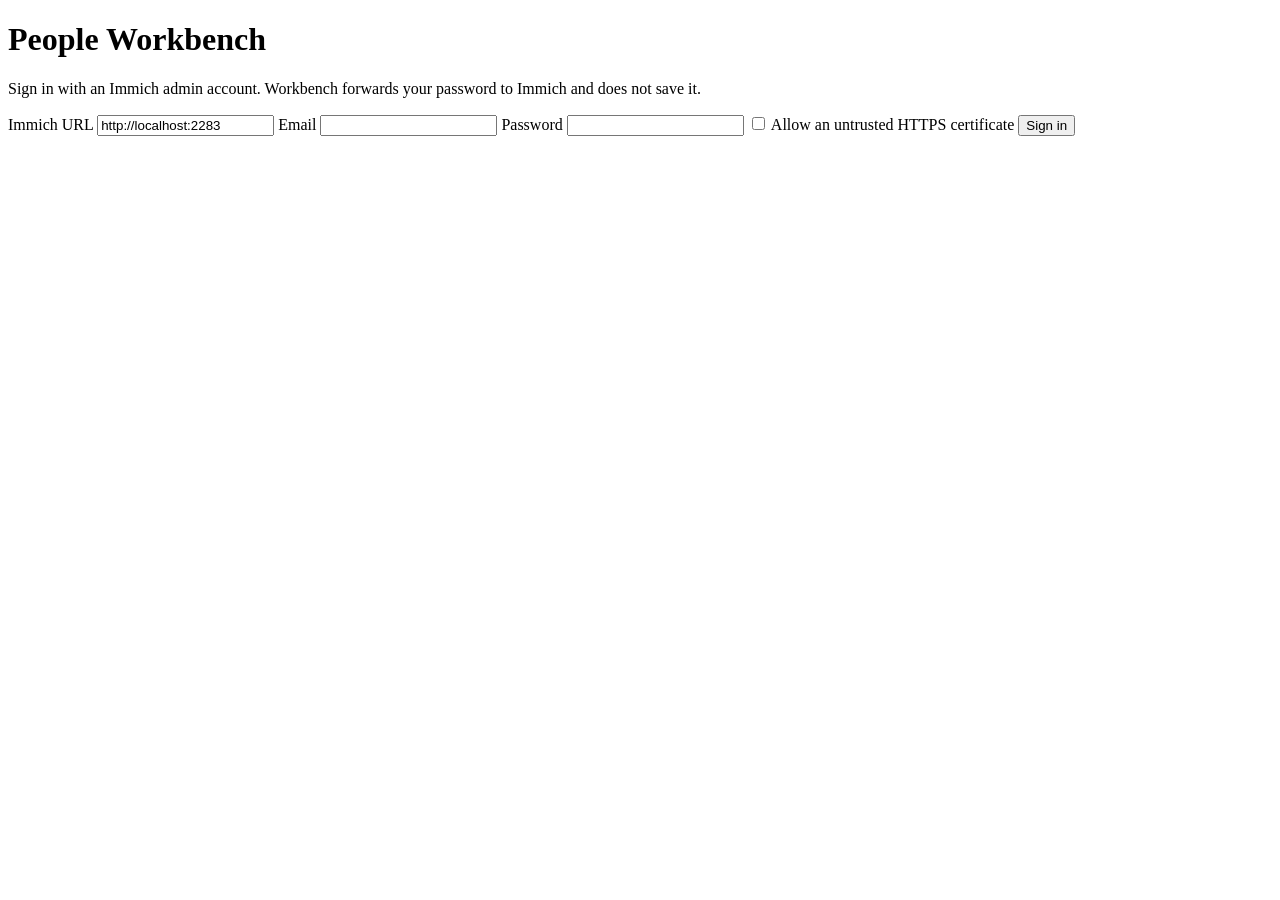
==== web/login.html @ 69fe6af0 "Require Immich admin login for People Workbench" ====
<!doctype html>
<!-- Copyright (C) 2026 Serkan Bekdemir
     SPDX-License-Identifier: AGPL-3.0-only -->
<html lang="en">
<head>
  <meta charset="utf-8">
  <meta name="viewport" content="width=device-width, initial-scale=1">
  <title>Sign in · People Workbench</title>
  <link rel="stylesheet" href="/styles.css">
  <script type="module" src="/login.js"></script>
</head>
<body class="login-page">
  <main class="login-card">
    <h1>People Workbench</h1>
    <p>Sign in with an Immich admin account. Workbench forwards your password to Immich and does not save it.</p>
    <form id="login-form" class="dialog-form">
      <label>Immich URL <input id="immich-url" type="url" value="http://localhost:2283" required autocomplete="url"></label>
      <label>Email <input id="immich-email" type="email" required autocomplete="username"></label>
      <label>Password <input id="immich-password" type="password" required autocomplete="current-password"></label>
      <label class="check-row"><input id="insecure-tls" type="checkbox"> Allow an untrusted HTTPS certificate</label>
      <p id="login-error" class="error-text" role="alert" hidden></p>
      <button id="login-button" class="primary-button" type="submit">Sign in</button>
    </form>
  </main>
</body>
</html>
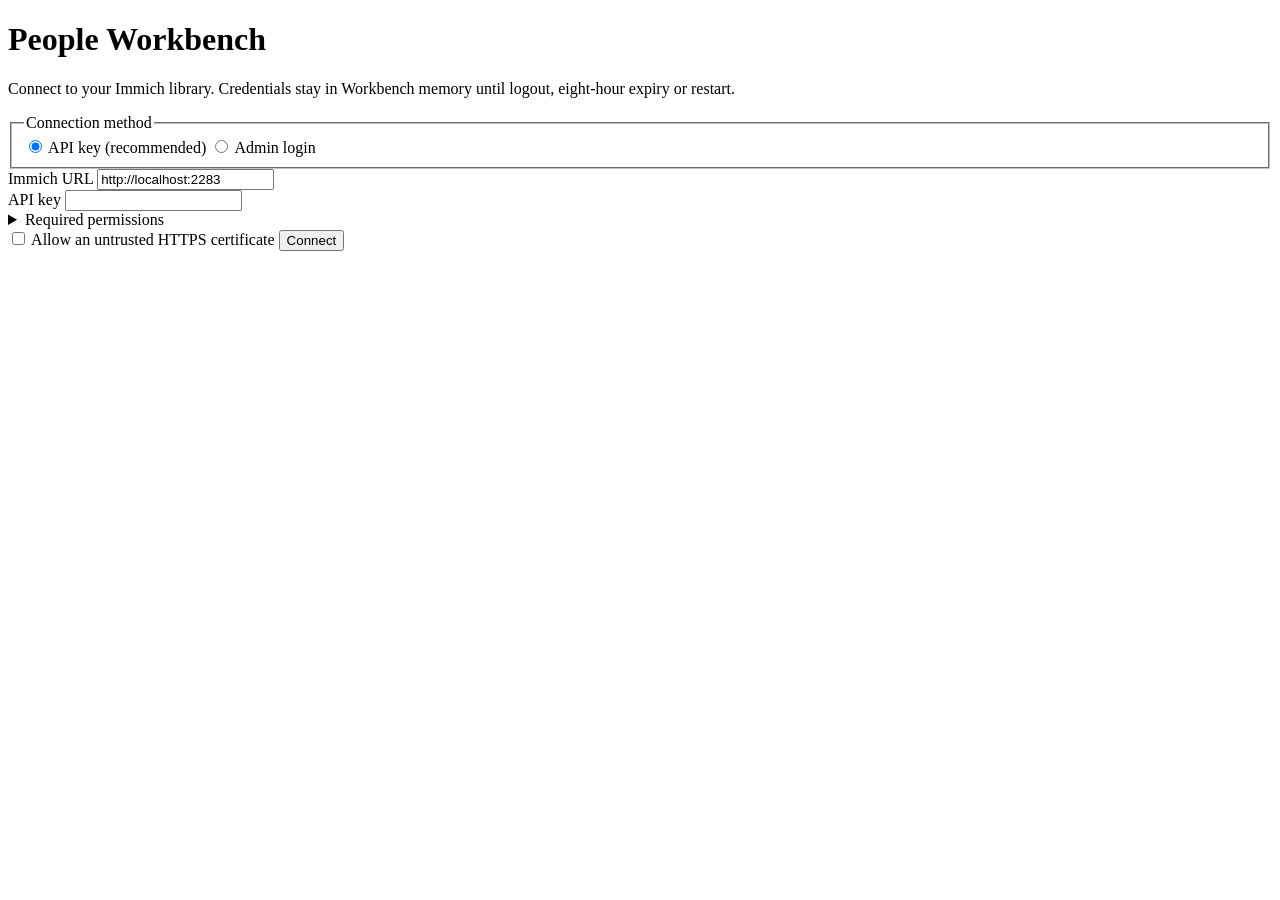
==== commit be0c79ed: "Integrate scoped API-key authentication with deployment and navigation" ====
--- a/web/login.html
+++ b/web/login.html
@@ -7,19 +7,37 @@
   <meta name="viewport" content="width=device-width, initial-scale=1">
   <title>Sign in · People Workbench</title>
   <link rel="stylesheet" href="/styles.css">
+  <link rel="stylesheet" href="/login-key.css">
   <script type="module" src="/login.js"></script>
 </head>
 <body class="login-page">
   <main class="login-card">
     <h1>People Workbench</h1>
-    <p>Sign in with an Immich admin account. Workbench forwards your password to Immich and does not save it.</p>
+    <p>Connect to your Immich library. Credentials stay in Workbench memory until logout, eight-hour expiry or restart.</p>
     <form id="login-form" class="dialog-form">
+      <fieldset class="connection-method">
+        <legend>Connection method</legend>
+        <label><input id="mode-key" type="radio" name="auth-mode" value="apiKey" checked> API key <span class="muted">(recommended)</span></label>
+        <label><input id="mode-login" type="radio" name="auth-mode" value="login"> Admin login</label>
+      </fieldset>
       <label>Immich URL <input id="immich-url" type="url" value="http://localhost:2283" required autocomplete="url"></label>
-      <label>Email <input id="immich-email" type="email" required autocomplete="username"></label>
-      <label>Password <input id="immich-password" type="password" required autocomplete="current-password"></label>
+      <div id="key-fields">
+        <label>API key <input id="immich-api-key" type="password" required autocomplete="off" spellcheck="false" autocapitalize="none"></label>
+        <details id="key-permissions">
+          <summary>Required permissions</summary>
+          <p>Create a key in your Immich account settings with these ten permissions:</p>
+          <ul class="permission-list"><li>user.read</li><li>person.read</li><li>person.statistics</li><li>person.update</li><li>person.create</li><li>person.merge</li><li>asset.read</li><li>asset.view</li><li>face.read</li><li>face.update</li></ul>
+          <p>Use the account whose library you want to review. Extra permissions produce a warning. Workbench never creates or revokes keys.</p>
+        </details>
+      </div>
+      <div id="login-fields" hidden>
+        <label>Email <input id="immich-email" type="email" required autocomplete="username" disabled></label>
+        <label>Password <input id="immich-password" type="password" required autocomplete="current-password" disabled></label>
+        <p>Sign in with an Immich admin account. Workbench forwards your password to Immich and does not save it.</p>
+      </div>
       <label class="check-row"><input id="insecure-tls" type="checkbox"> Allow an untrusted HTTPS certificate</label>
       <p id="login-error" class="error-text" role="alert" hidden></p>
-      <button id="login-button" class="primary-button" type="submit">Sign in</button>
+      <button id="login-button" class="primary-button" type="submit">Connect</button>
     </form>
   </main>
 </body>
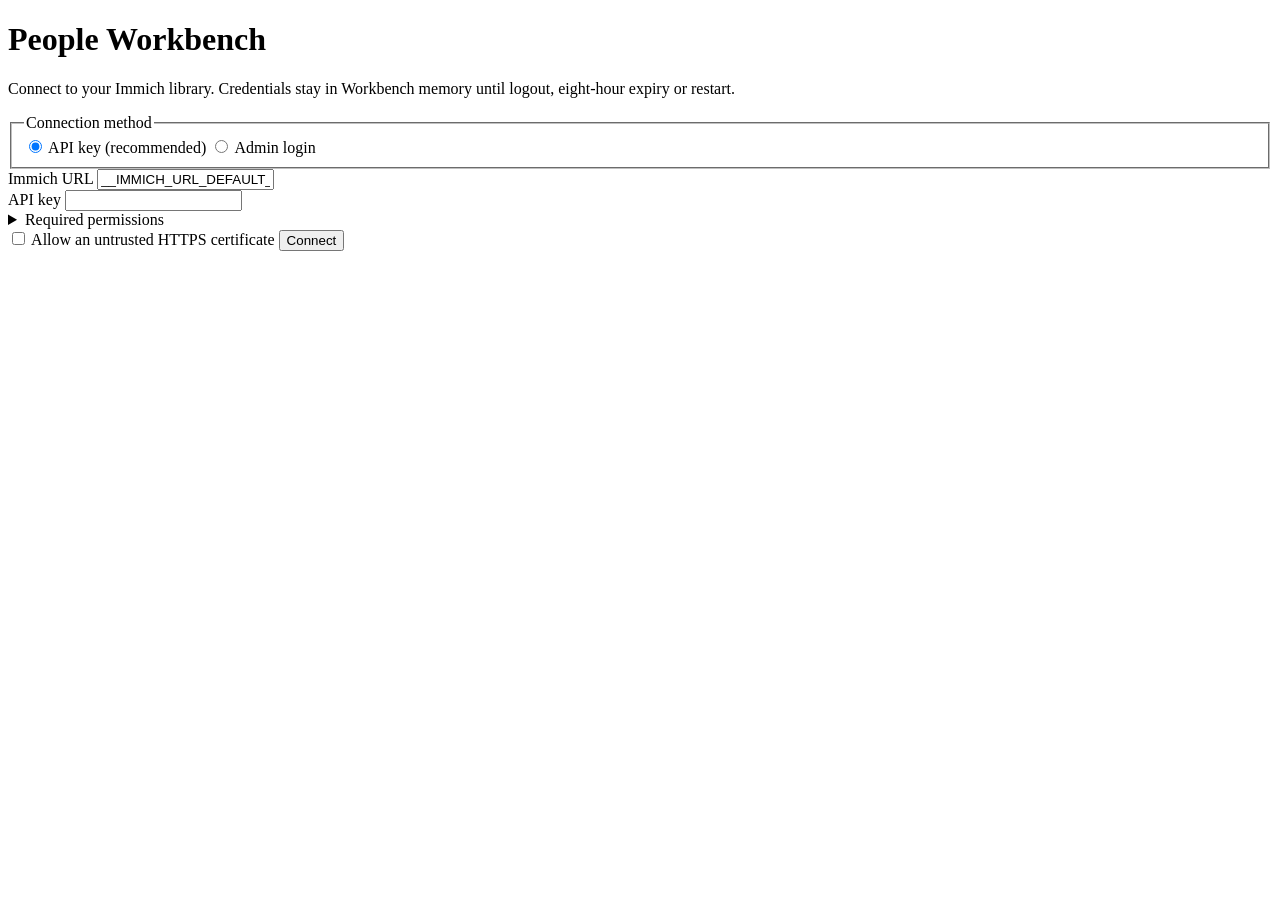
==== commit 07cb43ea: "Prefill Immich connection URLs for each installation mode" ====
--- a/web/login.html
+++ b/web/login.html
@@ -14,19 +14,24 @@
   <main class="login-card">
     <h1>People Workbench</h1>
     <p>Connect to your Immich library. Credentials stay in Workbench memory until logout, eight-hour expiry or restart.</p>
+    <section id="connection-notice" class="connection-notice" role="status" aria-live="polite" hidden>
+      <h2 id="connection-notice-title"></h2>
+      <p id="connection-notice-copy"></p>
+      <p>Saved drafts and Pending stay here. Reconnecting does not Sync them.</p>
+    </section>
     <form id="login-form" class="dialog-form">
       <fieldset class="connection-method">
         <legend>Connection method</legend>
         <label><input id="mode-key" type="radio" name="auth-mode" value="apiKey" checked> API key <span class="muted">(recommended)</span></label>
         <label><input id="mode-login" type="radio" name="auth-mode" value="login"> Admin login</label>
       </fieldset>
-      <label>Immich URL <input id="immich-url" type="url" value="http://localhost:2283" required autocomplete="url"></label>
+      <label>Immich URL <input id="immich-url" type="url" value="__IMMICH_URL_DEFAULT__" placeholder="https://photos.example.com" required autocomplete="url"></label>
       <div id="key-fields">
         <label>API key <input id="immich-api-key" type="password" required autocomplete="off" spellcheck="false" autocapitalize="none"></label>
         <details id="key-permissions">
           <summary>Required permissions</summary>
           <p>Create a key in your Immich account settings with these ten permissions:</p>
-          <ul class="permission-list"><li>user.read</li><li>person.read</li><li>person.statistics</li><li>person.update</li><li>person.create</li><li>person.merge</li><li>asset.read</li><li>asset.view</li><li>face.read</li><li>face.update</li></ul>
+          <ul class="permission-list"><li data-permission="user.read">user.read</li><li data-permission="person.read">person.read</li><li data-permission="person.statistics">person.statistics</li><li data-permission="person.update">person.update</li><li data-permission="person.create">person.create</li><li data-permission="person.merge">person.merge</li><li data-permission="asset.read">asset.read</li><li data-permission="asset.view">asset.view</li><li data-permission="face.read">face.read</li><li data-permission="face.update">face.update</li></ul>
           <p>Use the account whose library you want to review. Extra permissions produce a warning. Workbench never creates or revokes keys.</p>
         </details>
       </div>
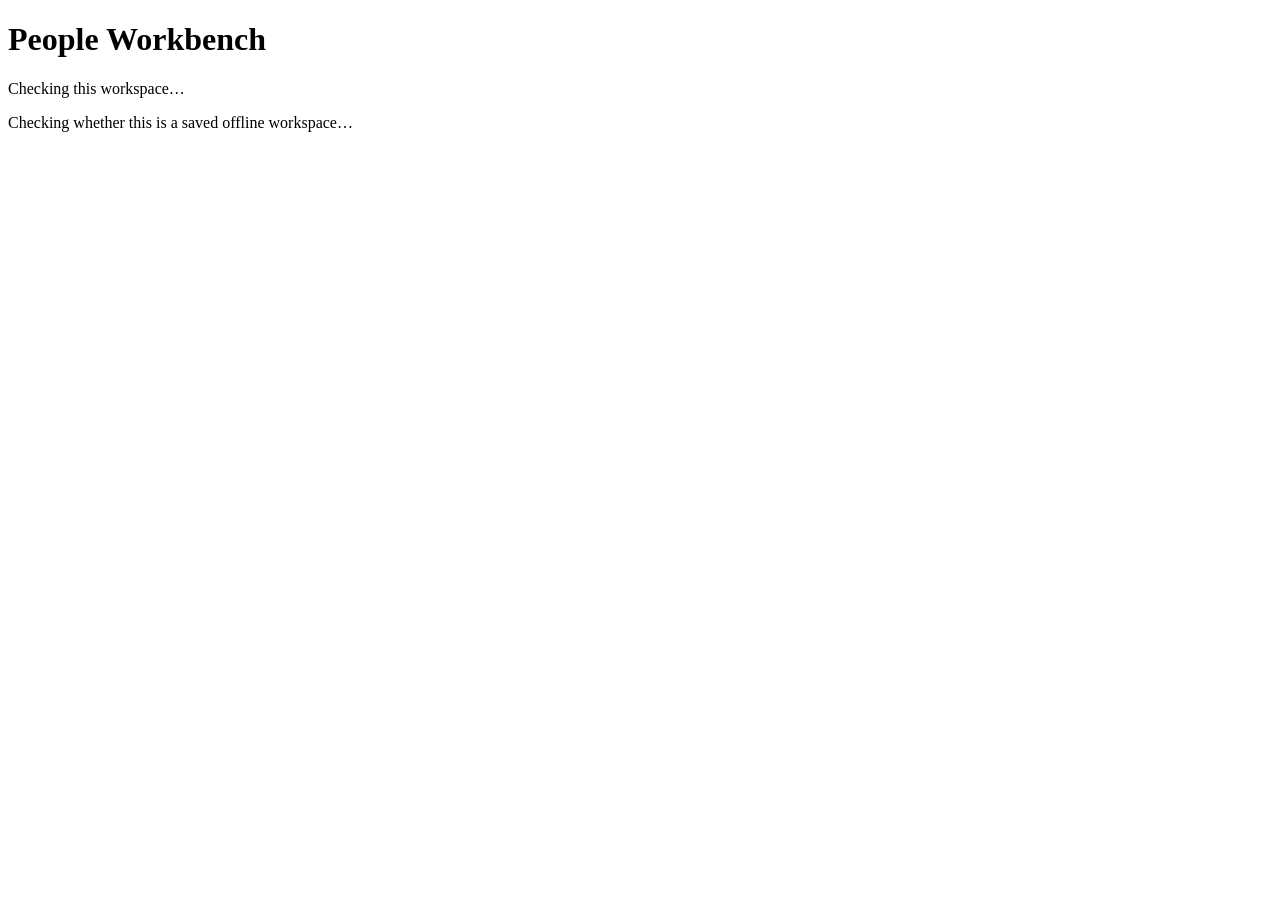
==== commit 8f847984: "Add portable offline workspace browser round trip" ====
--- a/web/login.html
+++ b/web/login.html
@@ -13,25 +13,32 @@
 <body class="login-page">
   <main class="login-card">
     <h1>People Workbench</h1>
-    <p>Connect to your Immich library. Credentials stay in Workbench memory until logout, eight-hour expiry or restart.</p>
+    <p id="connection-description">Checking this workspace…</p>
+    <p id="workspace-mode-status" role="status" aria-live="polite">Checking whether this is a saved offline workspace…</p>
+    <button id="workspace-mode-retry" type="button" class="quiet-button" hidden>Retry workspace check</button>
     <section id="connection-notice" class="connection-notice" role="status" aria-live="polite" hidden>
       <h2 id="connection-notice-title"></h2>
       <p id="connection-notice-copy"></p>
       <p>Saved drafts and Pending stay here. Reconnecting does not Sync them.</p>
     </section>
-    <form id="login-form" class="dialog-form">
+    <section id="saved-offline-workspace" hidden>
+      <button id="open-offline-workspace" type="button" class="primary-button" disabled>Open saved offline workspace</button>
+      <p id="saved-offline-copy" class="muted">Use saved photos and continue local work without Immich credentials.</p>
+    </section>
+    <form id="login-form" class="dialog-form" hidden>
       <fieldset class="connection-method">
         <legend>Connection method</legend>
-        <label><input id="mode-key" type="radio" name="auth-mode" value="apiKey" checked> API key <span class="muted">(recommended)</span></label>
-        <label><input id="mode-login" type="radio" name="auth-mode" value="login"> Admin login</label>
+        <label><input id="mode-key" type="radio" name="auth-mode" value="apiKey" checked disabled> API key <span class="muted">(recommended)</span></label>
+        <label><input id="mode-login" type="radio" name="auth-mode" value="login" disabled> Admin login</label>
       </fieldset>
-      <label>Immich URL <input id="immich-url" type="url" value="__IMMICH_URL_DEFAULT__" placeholder="https://photos.example.com" required autocomplete="url"></label>
+      <label>Immich URL <input id="immich-url" type="url" value="__IMMICH_URL_DEFAULT__" placeholder="https://photos.example.com" required autocomplete="url" disabled></label>
       <div id="key-fields">
-        <label>API key <input id="immich-api-key" type="password" required autocomplete="off" spellcheck="false" autocapitalize="none"></label>
+        <label>API key <input id="immich-api-key" type="password" required autocomplete="off" spellcheck="false" autocapitalize="none" disabled></label>
         <details id="key-permissions">
           <summary>Required permissions</summary>
           <p>Create a key in your Immich account settings with these ten permissions:</p>
           <ul class="permission-list"><li data-permission="user.read">user.read</li><li data-permission="person.read">person.read</li><li data-permission="person.statistics">person.statistics</li><li data-permission="person.update">person.update</li><li data-permission="person.create">person.create</li><li data-permission="person.merge">person.merge</li><li data-permission="asset.read">asset.read</li><li data-permission="asset.view">asset.view</li><li data-permission="face.read">face.read</li><li data-permission="face.update">face.update</li></ul>
+          <p>Offline originals additionally need <code>asset.download</code>.</p>
           <p>Use the account whose library you want to review. Extra permissions produce a warning. Workbench never creates or revokes keys.</p>
         </details>
       </div>
@@ -40,10 +47,10 @@
         <label>Password <input id="immich-password" type="password" required autocomplete="current-password" disabled></label>
         <p>Sign in with an Immich admin account. Workbench forwards your password to Immich and does not save it.</p>
       </div>
-      <label class="check-row"><input id="insecure-tls" type="checkbox"> Allow an untrusted HTTPS certificate</label>
-      <p id="login-error" class="error-text" role="alert" hidden></p>
-      <button id="login-button" class="primary-button" type="submit">Connect</button>
+      <label class="check-row"><input id="insecure-tls" type="checkbox" disabled> Allow an untrusted HTTPS certificate</label>
+      <button id="login-button" class="primary-button" type="submit" disabled>Connect</button>
     </form>
+    <p id="login-error" class="error-text" role="alert" hidden></p>
   </main>
 </body>
 </html>
